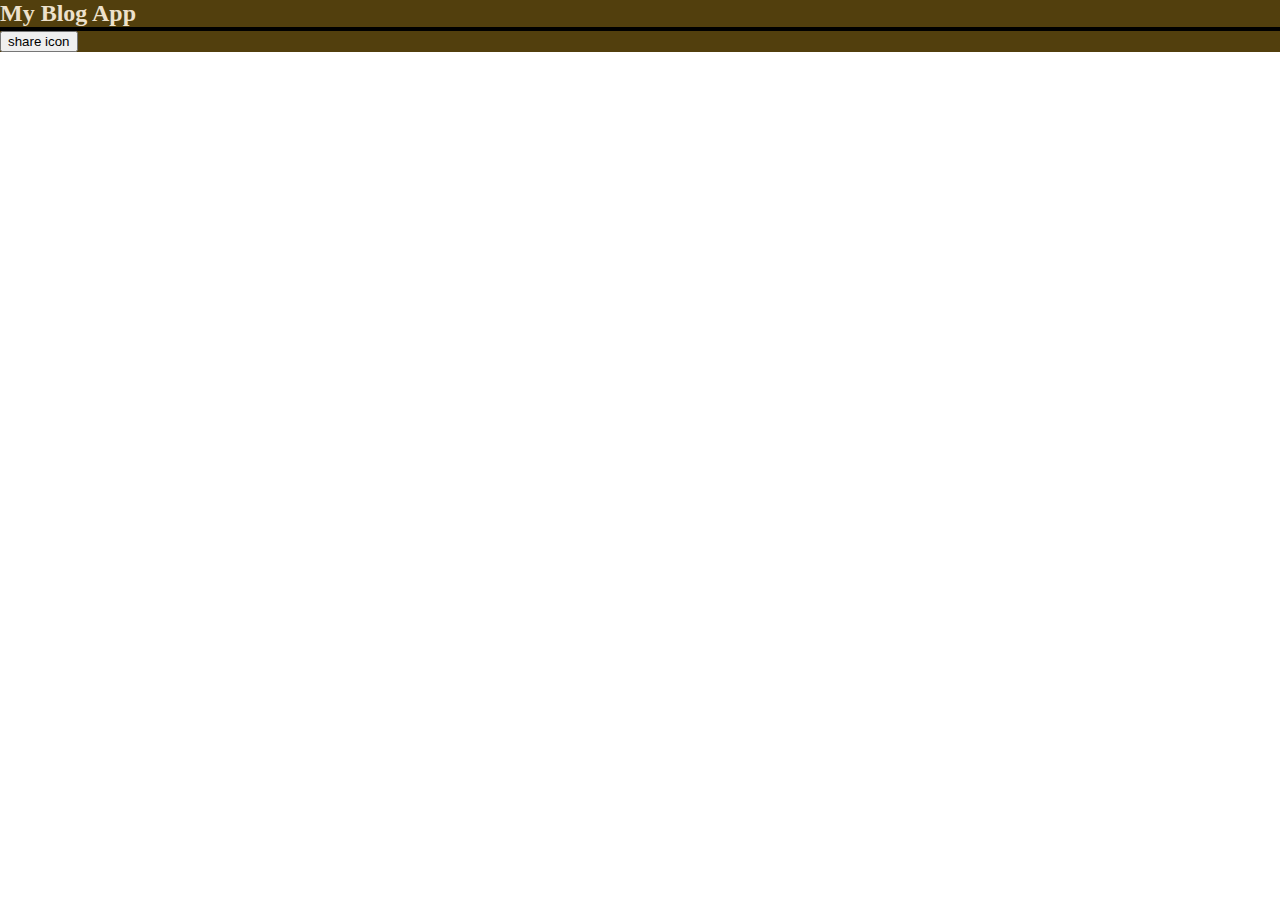
==== post/index.html @ 4d3ea97b "added share button to post details, styling has begun" ====
<!DOCTYPE html>
<html lang="en">
	<head>
		<meta charset="UTF-8" />
		<meta name="viewport" content="width=device-width, initial-scale=1.0" />
		<title>View Post - My Blog App</title>
		<link rel="stylesheet" href="../css/style.css" />
		<script type="module" defer src="../JS/post/display.js"></script>
	</head>
	<body>
		<header>
			<header>
				<h1>My Blog App</h1>
				
				<!-- Container for conditional rendering of nav-items -->
				<nav class="header-nav" id="header-nav">				
				</nav>
			<!-- Navigation links -->
		</header>

		<main>
			<!-- husk å flytte styling -->
			<div id="post-error-message" style="color: red"></div>

			<div class="post-container" id="post-content"></div>
			
			<button class="share-button" id="share-button">share icon</button>
		</main>

		<footer>
			<!-- Footer content -->
		</footer>
	</body>
</html>
---- css/style.css ----
@import url(./partials/reset.css);
@import url(./partials/variables.css);
@import url(./partials/header.css);

header {
	/* background-color: var(--bg-color); */
	background-color: rgb(82, 63, 13);
}

form {
	display: flex;
	flex-direction: column;
	justify-content: center;
	align-items: center;
	color: rgb(155, 199, 238);
}
body {
	/* background-color: rosybrown;
	color: aliceblue; */
}

ul {
	list-style: none;
	/* border: 1px solid black; */
}

.logout-button {
	margin-left: 1rem;
}

.feed-errormsg {
	color: red;
}

/* .header-nav ul {
	border: 1px solid black;
	display: flex;
	justify-content: space-between;
	list-style: none;
} */

.header-nav-item,
.header-nav a {
	color: var(--text-color);
}

.nav-admin {
	border: 1px solid black;
	text-align: center;
}

.carousel {
	/* border: 2px solid red; */
	display: flex;
	justify-content: center;
	align-items: center;
	text-align: center;
}

.carousel button {
	margin-left: 1rem;
	margin-right: 1rem;
	height: 4rem;
	width: 4rem;
}

.carousel img {
	max-width: 30rem;
}

.thumbnail-grid {
	display: flex;
	justify-content: space-evenly;
	flex-wrap: wrap;
}

.thumbnail img {
	max-width: 100%;
	max-height: 15rem;
	object-fit: contain;
}

.post-container {
	text-align: center;
	border: 2px solid black;
}

.post-container img {
	max-width: 100%;
	max-height: 20rem;
}

.button-container {
	display: flex;
	justify-content: space-around;
}
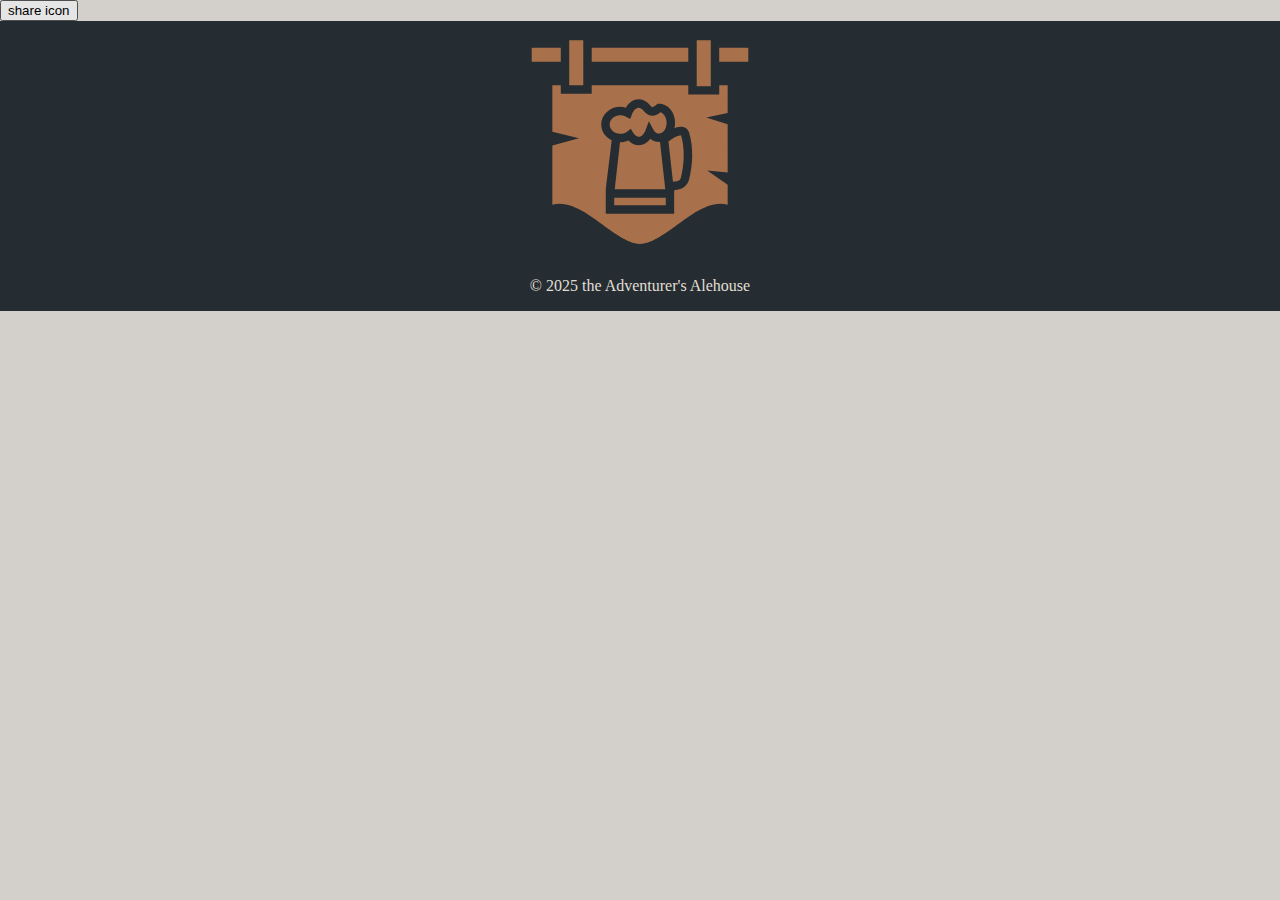
==== commit 9798739b: "added posts to feed, styled feed grid, added some styling to specific post page." ====
--- a/post/index.html
+++ b/post/index.html
@@ -3,6 +3,9 @@
 	<head>
 		<meta charset="UTF-8" />
 		<meta name="viewport" content="width=device-width, initial-scale=1.0" />
+		<link rel="preconnect" href="https://fonts.googleapis.com" />
+		<link rel="preconnect" href="https://fonts.gstatic.com" crossorigin />
+		<link href="https://fonts.googleapis.com/css2?family=Oldenburg&family=Peralta&display=swap" rel="stylesheet" />
 		<title>View Post - My Blog App</title>
 		<link rel="stylesheet" href="../css/style.css" />
 		<script type="module" defer src="../JS/post/display.js"></script>
@@ -10,25 +13,29 @@
 	<body>
 		<header>
 			<header>
-				<h1>My Blog App</h1>
-				
 				<!-- Container for conditional rendering of nav-items -->
 				<nav class="header-nav" id="header-nav">				
 				</nav>
-			<!-- Navigation links -->
-		</header>
+			</header>
+			
+			<main>
+			<!-- husk å flytte styling -->
+			<div class="post-error-msg" id="post-error-message"></div>
 
-		<main>
-			<!-- husk å flytte styling -->
-			<div id="post-error-message" style="color: red"></div>
+			<div share-btn-wrapper>
+				<button class="share-button" id="share-button">share icon</button>
+			</div>
 
 			<div class="post-container" id="post-content"></div>
 			
-			<button class="share-button" id="share-button">share icon</button>
 		</main>
-
+		
 		<footer>
 			<!-- Footer content -->
+			<div class="footer-logo">	
+				<img src="/img/logo.svg" alt="site logo">
+			</div>
+			<p>&copy; 2025 the Adventurer's Alehouse</p>
 		</footer>
 	</body>
 </html>
--- a/css/style.css
+++ b/css/style.css
@@ -1,10 +1,29 @@
 @import url(./partials/reset.css);
 @import url(./partials/variables.css);
 @import url(./partials/header.css);
+@import url(./partials/feed.css);
+@import url(./partials/carousel.css);
+@import url(./partials/post-details.css);
 
-header {
-	/* background-color: var(--bg-color); */
-	background-color: rgb(82, 63, 13);
+h1 {
+	font-family: var(--body-text);
+	color: var(--primary-color);
+	text-align: center;
+	margin: 0;
+	padding-top: 1rem;
+	background-color: #d3d0cb;
+}
+
+h2 {
+	font-family: var(--body-text);
+	color: var(--text-color);
+	margin: 0;
+	font-size: 24px;
+	padding-right: 1rem;
+}
+
+body {
+	background-color: var(--bg-color);
 }
 
 form {
@@ -12,11 +31,6 @@
 	flex-direction: column;
 	justify-content: center;
 	align-items: center;
-	color: rgb(155, 199, 238);
-}
-body {
-	/* background-color: rosybrown;
-	color: aliceblue; */
 }
 
 ul {
@@ -24,73 +38,33 @@
 	/* border: 1px solid black; */
 }
 
+a {
+	text-decoration: none;
+	font-family: var(--body-text);
+}
+
+footer {
+	margin: 0;
+	background-color: var(--primary-color);
+}
+
+footer p {
+	margin: 0;
+	text-align: center;
+	color: var(--text-color);
+	padding-block: 1rem;
+}
+
+.footer-logo {
+	display: flex;
+	justify-content: center;
+}
+
 .logout-button {
 	margin-left: 1rem;
 }
 
-.feed-errormsg {
+.feed-errormsg,
+.post-error-msg {
 	color: red;
 }
-
-/* .header-nav ul {
-	border: 1px solid black;
-	display: flex;
-	justify-content: space-between;
-	list-style: none;
-} */
-
-.header-nav-item,
-.header-nav a {
-	color: var(--text-color);
-}
-
-.nav-admin {
-	border: 1px solid black;
-	text-align: center;
-}
-
-.carousel {
-	/* border: 2px solid red; */
-	display: flex;
-	justify-content: center;
-	align-items: center;
-	text-align: center;
-}
-
-.carousel button {
-	margin-left: 1rem;
-	margin-right: 1rem;
-	height: 4rem;
-	width: 4rem;
-}
-
-.carousel img {
-	max-width: 30rem;
-}
-
-.thumbnail-grid {
-	display: flex;
-	justify-content: space-evenly;
-	flex-wrap: wrap;
-}
-
-.thumbnail img {
-	max-width: 100%;
-	max-height: 15rem;
-	object-fit: contain;
-}
-
-.post-container {
-	text-align: center;
-	border: 2px solid black;
-}
-
-.post-container img {
-	max-width: 100%;
-	max-height: 20rem;
-}
-
-.button-container {
-	display: flex;
-	justify-content: space-around;
-}
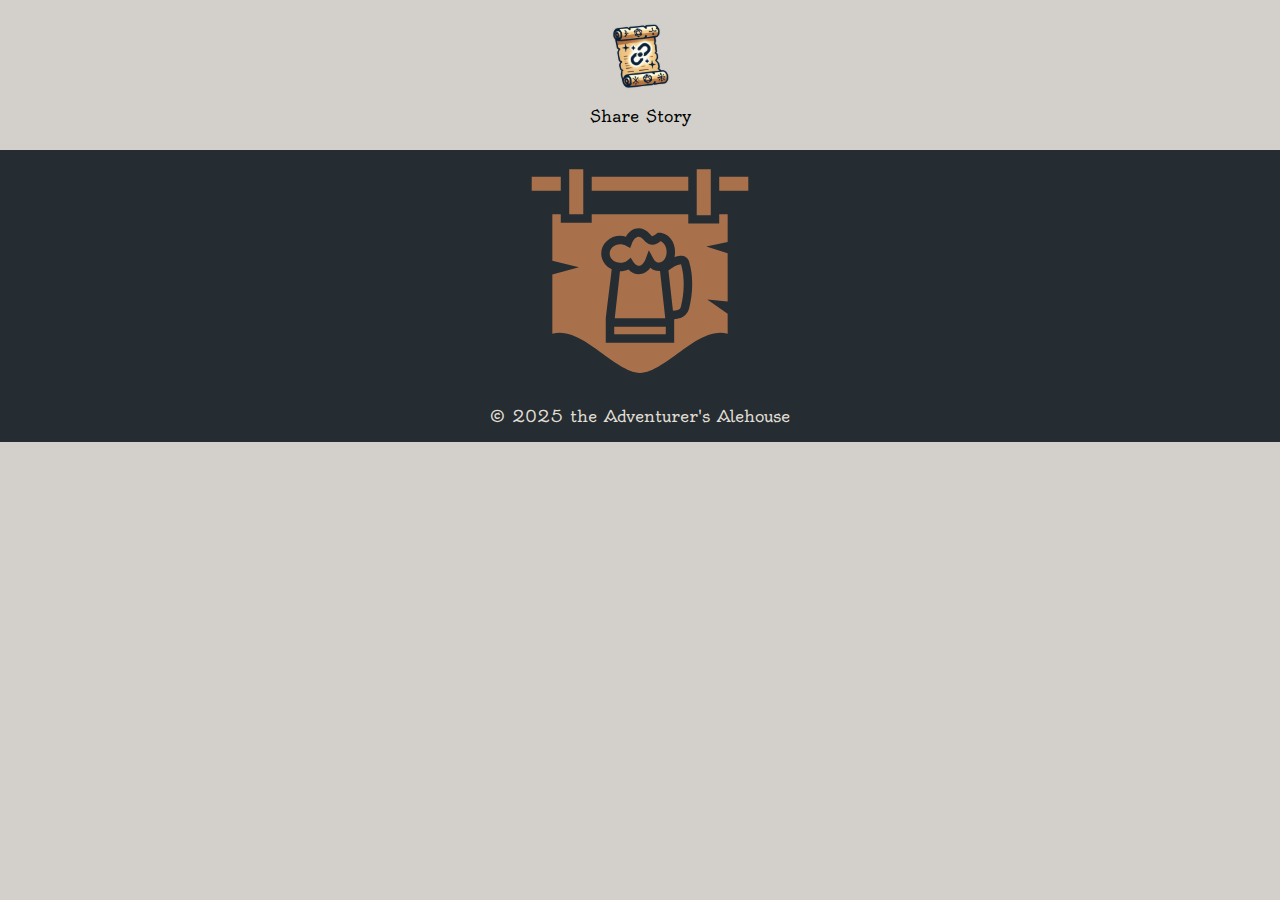
==== commit 6cd07c3e: "added styling to pages with forms, cleaned some code in JS, added images and icons, styled buttons." ====
--- a/post/index.html
+++ b/post/index.html
@@ -12,28 +12,26 @@
 	</head>
 	<body>
 		<header>
-			<header>
-				<!-- Container for conditional rendering of nav-items -->
-				<nav class="header-nav" id="header-nav">				
-				</nav>
-			</header>
-			
-			<main>
-			<!-- husk å flytte styling -->
-			<div class="post-error-msg" id="post-error-message"></div>
+			<!-- Container for conditional rendering of nav-items -->
+			<nav class="header-nav" id="header-nav"></nav>
 
-			<div share-btn-wrapper>
-				<button class="share-button" id="share-button">share icon</button>
+			<div class="share-button-wrapper">
+				<button class="share-button" id="share-button">
+					<img src="/img/share.svg" alt="share icon" />
+				</button>
+				<p>Share Story</p>
 			</div>
+		</header>
+
+		<main>
+			<div class="errormsg" id="post-error-message"></div>
 
 			<div class="post-container" id="post-content"></div>
-			
 		</main>
-		
+
 		<footer>
-			<!-- Footer content -->
-			<div class="footer-logo">	
-				<img src="/img/logo.svg" alt="site logo">
+			<div class="footer-logo">
+				<img src="/img/logo.svg" alt="site logo" />
 			</div>
 			<p>&copy; 2025 the Adventurer's Alehouse</p>
 		</footer>
--- a/css/style.css
+++ b/css/style.css
@@ -4,9 +4,13 @@
 @import url(./partials/feed.css);
 @import url(./partials/carousel.css);
 @import url(./partials/post-details.css);
+@import url(./partials/form.css);
+
+img {
+	vertical-align: middle; /*removes empty space */
+}
 
 h1 {
-	font-family: var(--body-text);
 	color: var(--primary-color);
 	text-align: center;
 	margin: 0;
@@ -15,36 +19,38 @@
 }
 
 h2 {
-	font-family: var(--body-text);
 	color: var(--text-color);
+	text-align: center;
 	margin: 0;
 	font-size: 24px;
 	padding-right: 1rem;
 }
 
+h3 {
+	text-align: center;
+	font-size: 32px;
+	margin-bottom: 0;
+}
+
+h4 {
+	text-align: center;
+	font-size: 1.5rem;
+}
+
 body {
 	background-color: var(--bg-color);
-}
-
-form {
-	display: flex;
-	flex-direction: column;
-	justify-content: center;
-	align-items: center;
+	font-family: var(--body-text);
 }
 
 ul {
 	list-style: none;
-	/* border: 1px solid black; */
 }
 
 a {
 	text-decoration: none;
-	font-family: var(--body-text);
 }
 
 footer {
-	margin: 0;
 	background-color: var(--primary-color);
 }
 
@@ -68,3 +74,7 @@
 .post-error-msg {
 	color: red;
 }
+
+.errormsg {
+	color: red;
+}
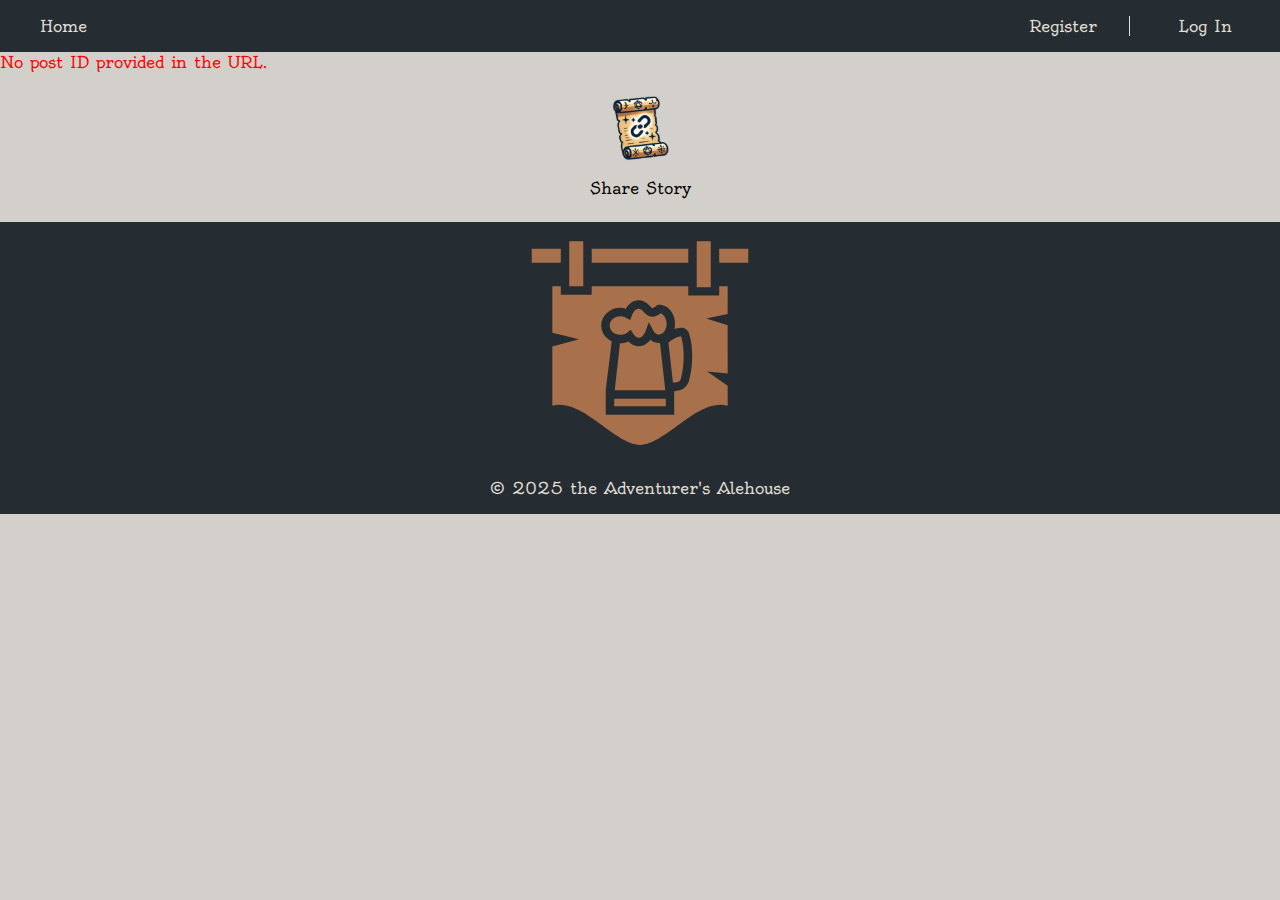
==== commit e292b5d9: "moar pathing" ====
--- a/post/index.html
+++ b/post/index.html
@@ -12,26 +12,26 @@
 	</head>
 	<body>
 		<header>
-			<!-- Container for conditional rendering of nav-items -->
+			<!-- desktop nav container -->
 			<nav class="header-nav" id="header-nav"></nav>
-
-			<div class="share-button-wrapper">
-				<button class="share-button" id="share-button">
-					<img src="/img/share.svg" alt="share icon" />
-				</button>
-				<p>Share Story</p>
-			</div>
 		</header>
 
 		<main>
 			<div class="errormsg" id="post-error-message"></div>
+
+			<div class="share-button-wrapper">
+				<button class="share-button" id="share-button">
+					<img src="../img/share.svg" alt="share icon" />
+				</button>
+				<p>Share Story</p>
+			</div>
 
 			<div class="post-container" id="post-content"></div>
 		</main>
 
 		<footer>
 			<div class="footer-logo">
-				<img src="/img/logo.svg" alt="site logo" />
+				<img src="../img/logo.svg" alt="site logo" />
 			</div>
 			<p>&copy; 2025 the Adventurer's Alehouse</p>
 		</footer>
--- a/css/style.css
+++ b/css/style.css
@@ -4,7 +4,7 @@
 @import url(./partials/feed.css);
 @import url(./partials/carousel.css);
 @import url(./partials/post-details.css);
-@import url(./partials/form.css);
+@import url(./partials/header.css);
 
 img {
 	vertical-align: middle; /*removes empty space */
@@ -48,6 +48,7 @@
 
 a {
 	text-decoration: none;
+	color: var(--text-color);
 }
 
 footer {
@@ -78,3 +79,9 @@
 .errormsg {
 	color: red;
 }
+
+/* @media (min-width: 768px) {
+	.hamburger-menu {
+		display: none;
+	}
+} */
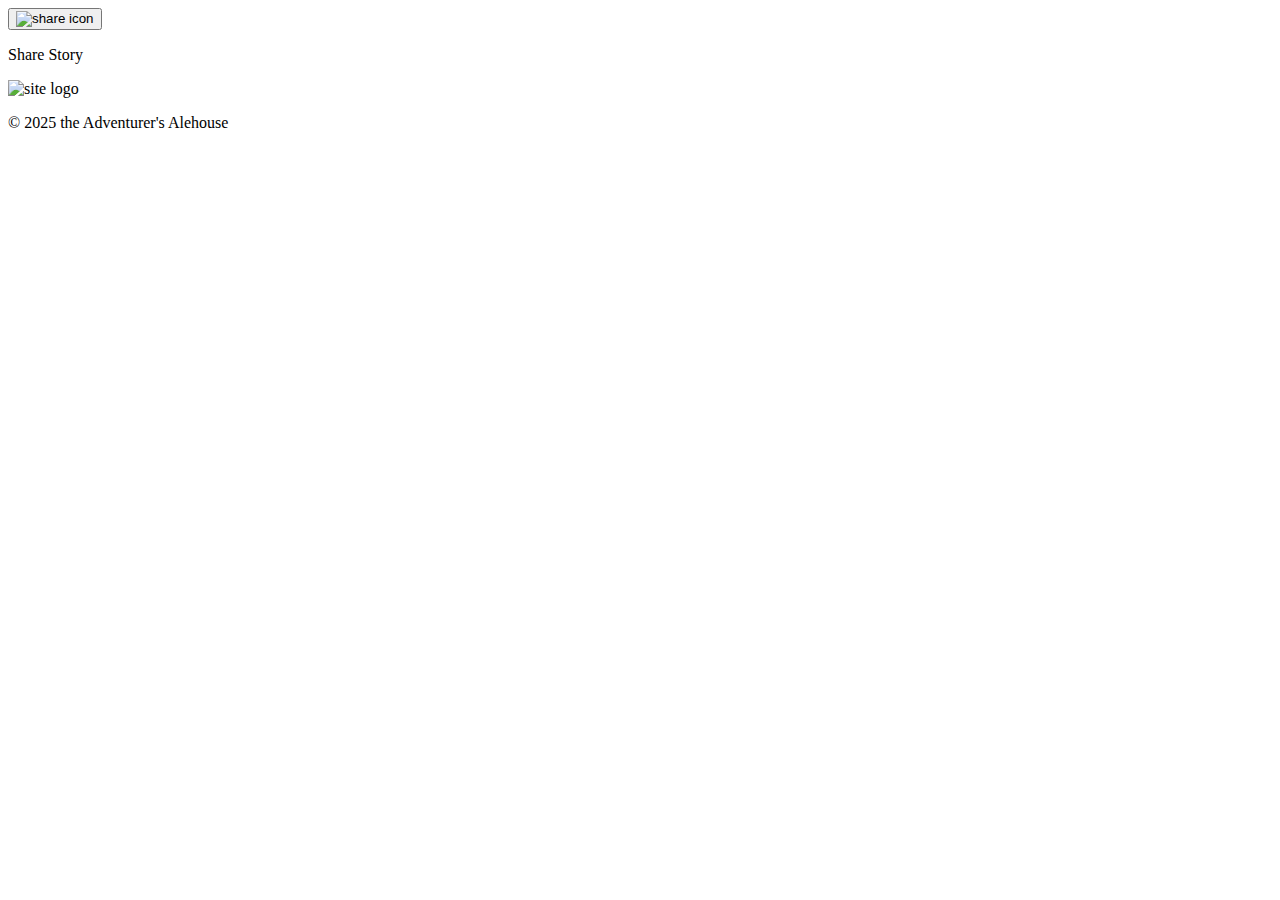
==== commit 7360a574: "added base url to head section to avoid pathing issues" ====
--- a/post/index.html
+++ b/post/index.html
@@ -1,14 +1,15 @@
 <!DOCTYPE html>
 <html lang="en">
 	<head>
+		<base href="/FED1-PE1-remylian/" />
 		<meta charset="UTF-8" />
 		<meta name="viewport" content="width=device-width, initial-scale=1.0" />
 		<link rel="preconnect" href="https://fonts.googleapis.com" />
 		<link rel="preconnect" href="https://fonts.gstatic.com" crossorigin />
 		<link href="https://fonts.googleapis.com/css2?family=Oldenburg&family=Peralta&display=swap" rel="stylesheet" />
 		<title>View Post - My Blog App</title>
-		<link rel="stylesheet" href="../css/style.css" />
-		<script type="module" defer src="../JS/post/display.js"></script>
+		<link rel="stylesheet" href="css/style.css" />
+		<script type="module" defer src="JS/post/display.js"></script>
 	</head>
 	<body>
 		<header>
@@ -21,7 +22,7 @@
 
 			<div class="share-button-wrapper">
 				<button class="share-button" id="share-button">
-					<img src="../img/share.svg" alt="share icon" />
+					<img src="img/share.svg" alt="share icon" />
 				</button>
 				<p>Share Story</p>
 			</div>
@@ -31,7 +32,7 @@
 
 		<footer>
 			<div class="footer-logo">
-				<img src="../img/logo.svg" alt="site logo" />
+				<img src="img/logo.svg" alt="site logo" />
 			</div>
 			<p>&copy; 2025 the Adventurer's Alehouse</p>
 		</footer>
